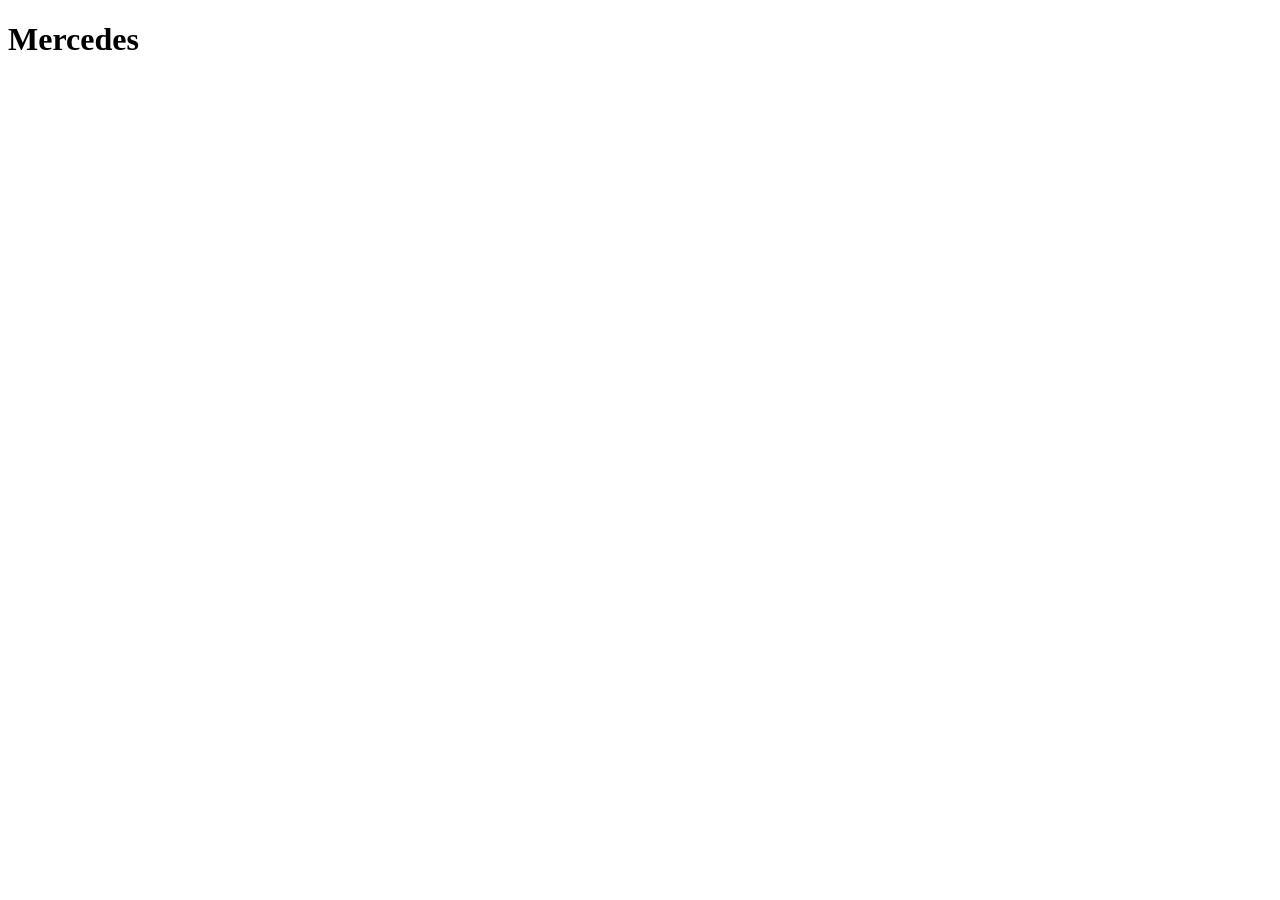
==== mercedes.html @ 5c457a2e "init bilprojekt" ====
<!DOCTYPE html>
<html lang="da">

<head>
    <meta charset="utf-8">
    <meta name="viewport" content="width=device-width, initial-scale=1.0">
    <title>Mercedes</title>


</head>

<body>
    <h1>Mercedes</h1>

</body>

</html>
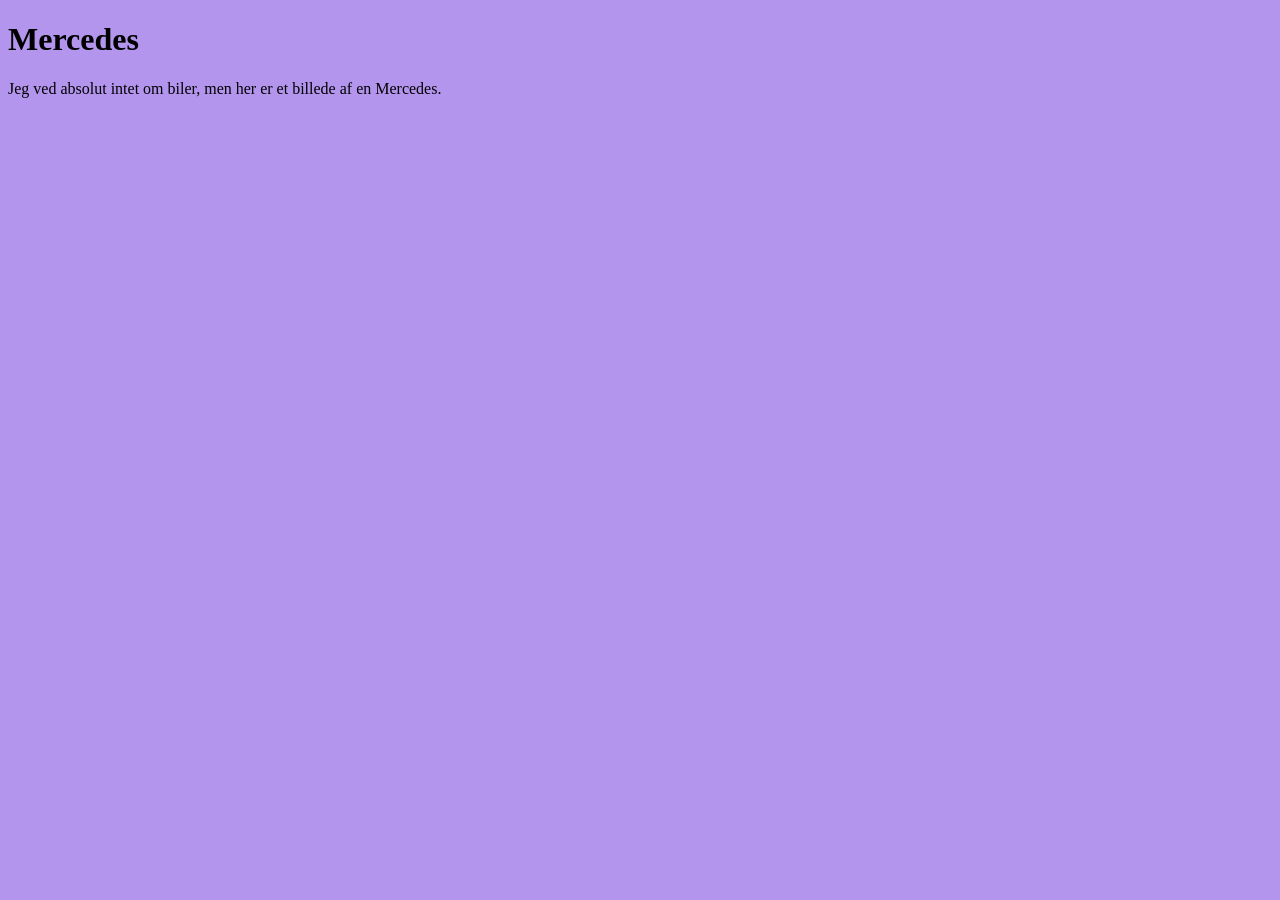
==== commit d98ce43a: "mercedes baggrundsfarve og tekst" ====
--- a/mercedes.html
+++ b/mercedes.html
@@ -1,17 +1,14 @@
-<!DOCTYPE html>
+<!doctype html>
 <html lang="da">
+  <head>
+    <meta charset="utf-8" />
+    <meta name="viewport" content="width=device-width, initial-scale=1.0" />
+    <title>Mercedes</title>
+    <link rel="stylesheet" href="styles/mercedes.css" />
+  </head>
 
-<head>
-    <meta charset="utf-8">
-    <meta name="viewport" content="width=device-width, initial-scale=1.0">
-    <title>Mercedes</title>
-
-
-</head>
-
-<body>
+  <body>
     <h1>Mercedes</h1>
-
-</body>
-
-</html>+    <p>Jeg ved absolut intet om biler, men her er et billede af en Mercedes.</p>
+  </body>
+</html>
--- a/styles/mercedes.css
+++ b/styles/mercedes.css
@@ -0,0 +1,3 @@
+body {
+  background-color: rgb(179, 149, 238);
+}
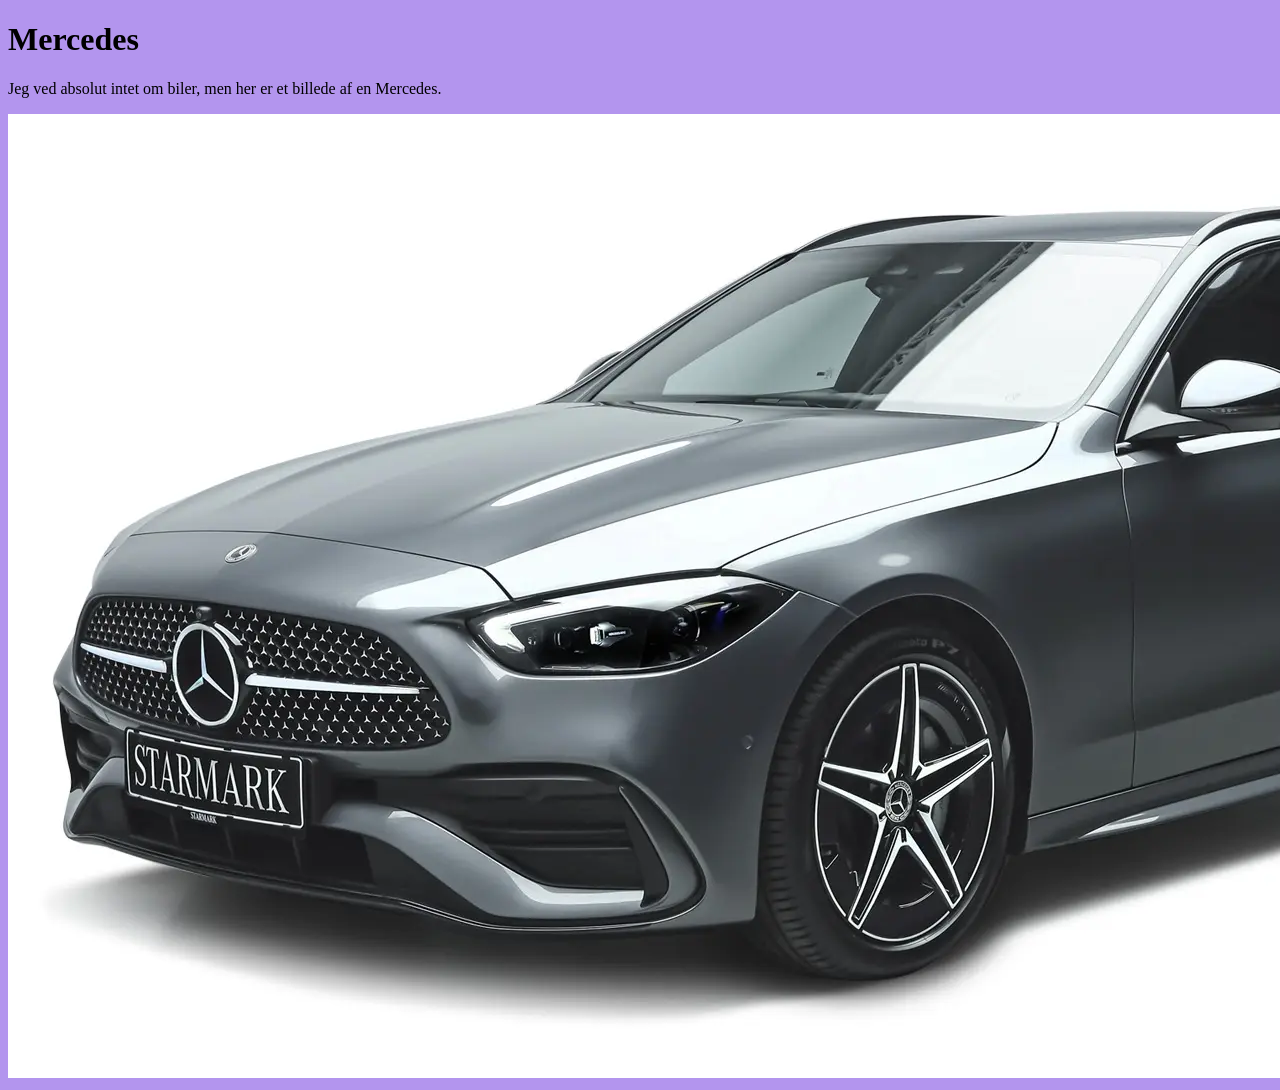
==== commit 24eb3d86: "mercedes billede" ====
--- a/mercedes.html
+++ b/mercedes.html
@@ -10,5 +10,6 @@
   <body>
     <h1>Mercedes</h1>
     <p>Jeg ved absolut intet om biler, men her er et billede af en Mercedes.</p>
+    <img src="images/mercedes.webp" alt="" />
   </body>
 </html>
